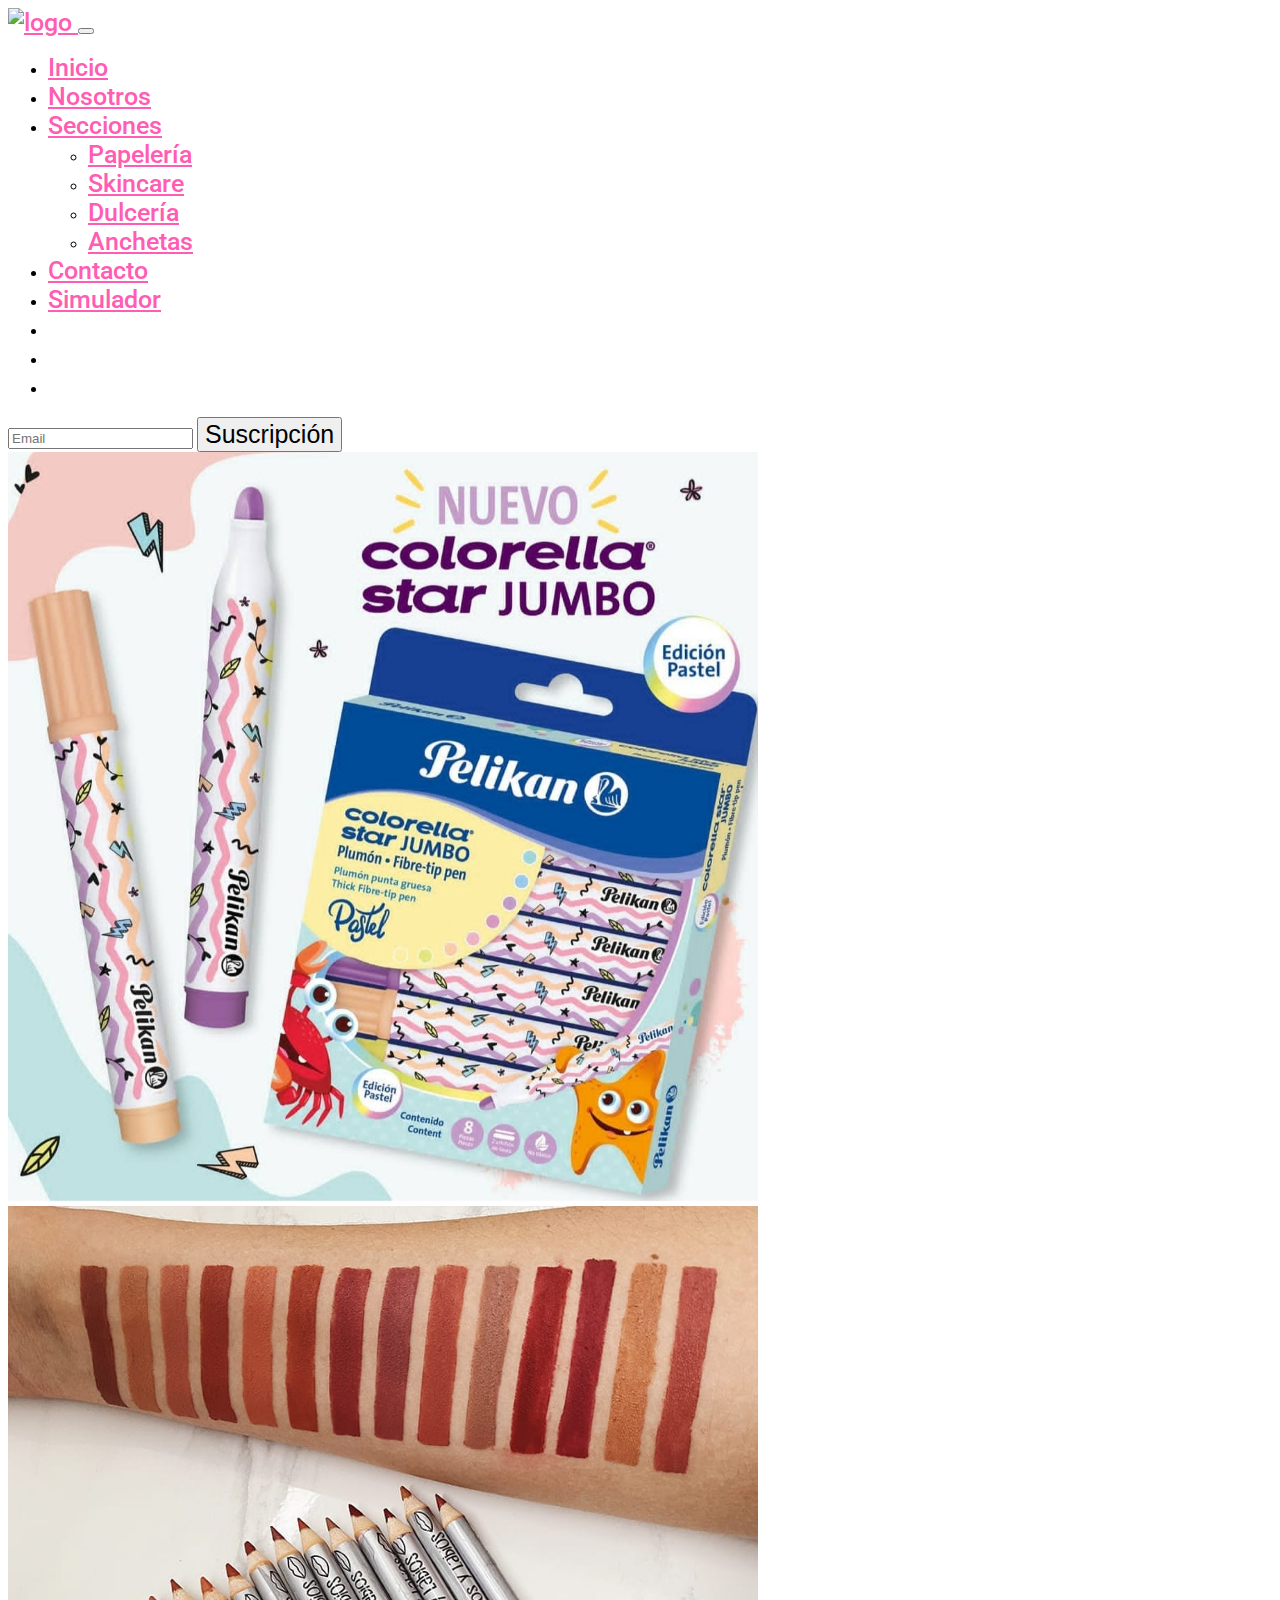
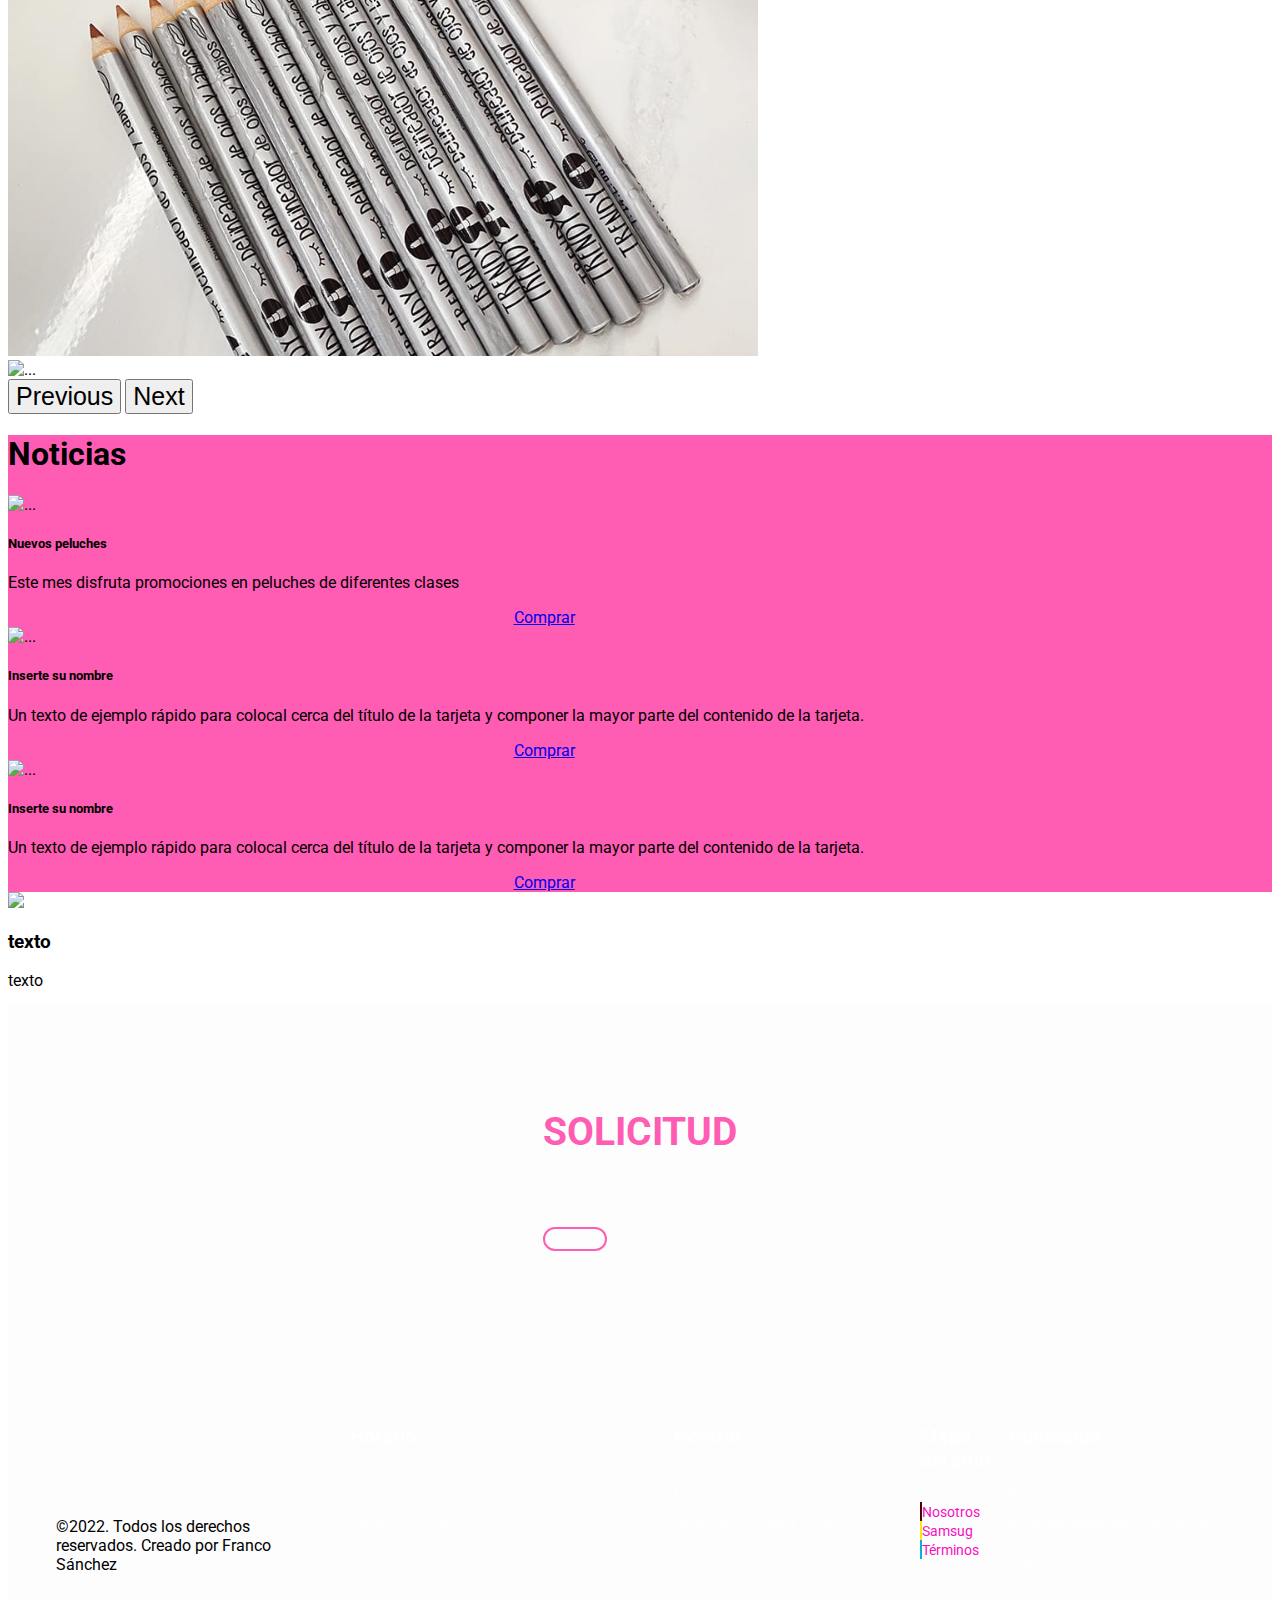
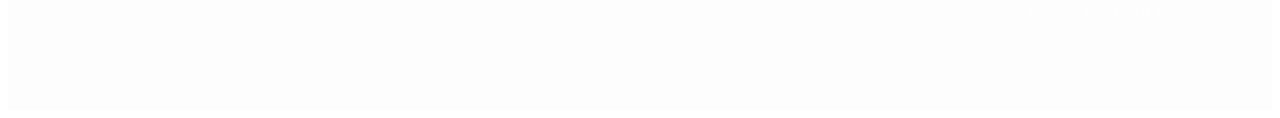
==== Anchetas.html @ e6ac27c4 "11242022" ====
<!DOCTYPE html>
<html lang="es">
<head>
    <meta charset="UTF-8">
    <meta http-equiv="X-UA-Compatible" content="IE=edge">
    <meta name="viewport" content="width=device-width, initial-scale=1.0">
    <title>MISCELA-NIA</title>
    <link href="https://cdn.jsdelivr.net/npm/bootstrap@5.2.2/dist/css/bootstrap.min.css" rel="stylesheet" integrity="sha384-Zenh87qX5JnK2Jl0vWa8Ck2rdkQ2Bzep5IDxbcnCeuOxjzrPF/et3URy9Bv1WTRi" crossorigin="anonymous">   
    <link rel="stylesheet" href="https://cdn.jsdelivr.net/npm/bootstrap-icons@1.9.1/font/bootstrap-icons.css">
    <link rel="shortcut icon" href="images/logo.png" type="image/x-icon">
    <!-- kit de fontawesome -->
    <script src="https://kit.fontawesome.com/952509c1de.js" crossorigin="anonymous"></script>
    <link rel="stylesheet" href="css/style.css">


</head>
<body>

    <!-- menu y encabezado -->
    <nav class="navbar fixed-top navbar-expand-lg navbar-light p-3 bg-light" id="menu">
        <div class="container">
          <a class="navbar-brand" href="index.html">
            <span class="fs-5 text-primary fw-bold">
                <img src="images/logo.png" alt="logo" class="logo">
            </span>            
          </a>
          <button class="navbar-toggler" type="button" data-bs-toggle="collapse" data-bs-target="#navbarSupportedContent" aria-controls="navbarSupportedContent" aria-expanded="false" aria-label="Toggle navigation">
            <span class="navbar-toggler-icon"></span>
          </button>
          <div class="collapse navbar-collapse" id="navbarSupportedContent">
            <ul class="navbar-nav me-auto mb-2 mb-lg-0">
              <li class="nav-item">
                <a class="nav-link active" aria-current="page" href="#">Inicio</a>
              </li>
              <li class="nav-item">
                <a class="nav-link" href="Nosotros.html">Nosotros</a>
              </li>
              <li class="nav-item dropdown">
                <a class="nav-link dropdown-toggle" href="#" role="button" data-bs-toggle="dropdown" aria-expanded="false">
                  Secciones
                </a>
                <ul class="dropdown-menu">
                    <li><a class="dropdown-item" href="papeleria.html">Papelería</a></li>
                    <li><a class="dropdown-item" href="skincare.html">Skincare</a></li>
                    <li><a class="dropdown-item" href="dulcería.html">Dulcería</a></li>
                    <li><a class="dropdown-item" href="Anchetas.html">Anchetas</a></li>
                </ul>
              </li>
              <li class="nav-item">
                <a href="contacto.html" class="nav-link">Contacto</a>
              </li>
              <li class="nav-item">
                <a href="simulador.html" class="nav-link">Simulador</a>
              </li>
              <!-- redes -->
              <li class="nav-item">
                <a href="#" class="nav-link"><i class="fab fa-facebook"></i></a>
              </li>
              <li class="nav-item">
                <a href="#" class="nav-link"><i class="fab fa-instagram"></i></a>
              </li>
              <li class="nav-item">
                <a href="#" class="nav-link"><i class="fab fa-whatsapp"></i></a>
              </li>

            </ul>
            <form class="d-flex" role="search">
              <input class="form-control me-2" type="search" placeholder="Email" aria-label="Search">
              <button class="btn btn-outline-dark" type="submit">Suscripción</button>
            </form>
          </div>
        </div>
      </nav>
    
    <!-- slider -->
    <div id="carouselExampleControls" class="carousel slide" data-bs-ride="carousel">
        <div class="carousel-inner">
          <div class="carousel-item active" data-bs-interval="3000">
            <img src="Images/Slide 3.jpeg" class="d-block w-100 slideimg" alt="...">
          </div>
          <div class="carousel-item" data-bs-interval="3000">
            <img src="Images/slide 1.jpeg" class="d-block w-100 slideimg" alt="...">
          </div>
          <div class="carousel-item" data-bs-interval="3000">
            <img src="images/Slide 2.jpeg" class="d-block w-100 slideimg" alt="...">
          </div>
        </div>
        <button class="carousel-control-prev" type="button" data-bs-target="#carouselExampleControls" data-bs-slide="prev">
          <span class="carousel-control-prev-icon" aria-hidden="true"></span>
          <span class="visually-hidden">Previous</span>
        </button>
        <button class="carousel-control-next" type="button" data-bs-target="#carouselExampleControls" data-bs-slide="next">
          <span class="carousel-control-next-icon" aria-hidden="true"></span>
          <span class="visually-hidden">Next</span>
        </button>
      </div>

      <!-- NOVEDADES O NOTICIAS  -->
      <div class="row row-cols-1 row-cols-md-3 g-4 p-5" id="noticias">
        <h1 class="titulo">Noticias</h1>
        <div class="col">
            <div class="card">
                <img src="..." class="card-img-top" alt="...">
                <div class="card-body">
                  <h5 class="card-title">Nuevos peluches</h5>
                  <p class="card-text">Este mes disfruta promociones en peluches de diferentes clases </p>
                  <a href="https://wa.me/%2B573207355508" class="btn btn-primary buy" target="_blank">Comprar</a>
                </div>
              </div>

        </div>

        <div class="col">
            <div class="card">
                <img src="..." class="card-img-top" alt="...">
                <div class="card-body">
                  <h5 class="card-title">Inserte su nombre</h5>
                  <p class="card-text">Un texto de ejemplo rápido para colocal cerca del título de la tarjeta y componer la mayor parte del contenido de la tarjeta.</p>
                  <a href="https://wa.me/%2B573207355508" class="btn btn-primary buy" target="_blank">Comprar</a>
                </div>
              </div>

        </div>

        <div class="col">
            <div class="card">
                <img src="..." class="card-img-top" alt="...">
                <div class="card-body">
                  <h5 class="card-title">Inserte su nombre</h5>
                  <p class="card-text">Un texto de ejemplo rápido para colocal cerca del título de la tarjeta y componer la mayor parte del contenido de la tarjeta.</p>
                  <a href="https://wa.me/%2B573207355508" class="btn btn-primary buy" target="_blank">Comprar</a>
                </div>
              </div>

        </div>

      </div>

       <!-- servicios -->
    <section class="w-100">
      <div class="row w-75 mx-auto" id="servicios-fila-1">
        <div class="col-lg-6 col-md-12 col-sm-12 d-flex justify-content-start my-5 icono-wrap">

              <!-- imagen de servicio -->
              <img src="images/Otra miscelania.jpg"
              class="lasimagenes">
                <div>
                  <h3 class="fs-5 mt-4 px-4 pb-1">texto</h3>
                  <p class="px-4">texto</p>
                </div>

          </div>

          <!-- <div class="col-lg-6 col-md-12 col-sm-12 d-flex justify-content-start my-5 icono-wrap"> -->

            <!-- imagen de servicio
            <img src="images/Otra miscelania.jpg"
            class="lasimagenes">
              <div>
                <h3 class="fs-5 mt-4 px-4 pb-1">texto</h3>
                <p class="px-4">texto</p>
              </div> -->

        <!-- </div> -->
     
      </div>
    </section>

    <!-- footer con metodologia BEM-->
   
        <footer id="page-footer">
          <div class="footer__cta">
            <div class="footer__cta-ftcontainer">
              <div class="cta_txt">
                <h2>SOLICITUD</h2>
                <a href="https://wa.me/3042808545?text=Un%20placer%20saludarte%2C%20como%20podemos%20ayudarte" class="cta_btn">
                  <i class="fab fa-whatsapp"></i></a>
              </div>            
            </div>
          </div>
          <div class="ftcontainer">
            <div class="footer__menu">
              <figure>
                <img src="images/Otra miscelania.jpg" alt="" class="footer__logo">
              </figure>
              <!-- redes sociales -->
              <p class="ft-social-row">
                <a href="#" class="ft-social"><i class="fab fa-facebook"></i></a>
                <a href="#" class="ft-social"><i class="fab fa-instagram"></i></a>
                <a href="#" class="ft-social"><i class="fab fa-youtube"></i></a>
              </p>
              &copy;2022. Todos los derechos reservados. Creado por Franco Sánchez
            </div>
            <div class="footer__menu">
              <h4 class="footer__title">Horario</h4>
              <span class="footer__info">
                Lunes a Viernes: 8am a 5:00pm | Sábados 9:00 am - 5:00 pm
              </span>
            </div>
            <div class="footer__menu">
              <figure>
                <img src="images/logo.png" alt="" class="footer__logo">
              </figure>
              <p class="ft-social-row">
                <a href="https://wa.me/3105188168" class="ft-social" target="_blank">
                  <i class="fab fa-whatsapp"></i>
                </a>
                <a href="https://www.facebook.com/" class="ft-social" target="_blank">
                  <i class="fab fa-facebook"></i>
                </a>
                <a href="https://www.instagram.com/" class="ft-social" target="_blank">
                  <i class="fab fa-instagram"></i>
                </a>
                <a href="https://www.youtube.com/" class="ft-social" target="_blank">
                  <i class="fab fa-youtube"></i>
                </a>
              </p>
            </div>
            <!-- horarios de atención al publico -->
            <div class="footer__menu">
              <h4 class="footer__title">Horario</h4>
              <span class="footer__info">
                Lunes a Viernes: 8:00 am a 7:00pm | Sábados: 9:00 am a 5:00pm
              </span>
            </div>
            <!-- mapa del sitio o enlaces -->
            <div class="footer__menu">
              <h4 class="footer__title">
                Mapa del sitio
              </h4>
              <ul class="ft-link">
                <li class="footer__link">
                  <a href="nosotros.html" target="_blank" class="ft-social">Nosotros</a>
                </li>
                <li class="footer__link">
                  <a href="samsug.html" target="_blank" class="ft-social">Samsug</a>
                </li>
                <li class="footer__link">
                  <a href="condiciones.html" target="_blank" class="ft-social">Términos</a>
                </li>
              </ul>
            </div>
            <!-- contactos -->
            <div class="footer__menu">
              <h4 class="footer__title">Contactos</h4>
              <p class="footer__info">
                <i class="fas fa-envelope"></i>
                Email: aprendesoftware@poliandino.edu.co
              </p>
        
              <p class="footer__info">
                <i class="fas fa-phone"></i>
                Teléfono: 6043112325
              </p>
        
              <p class="footer__info">
                <i class="fas fa-map-marker-alt"></i>
                Dirección: Carrera 52 N 85-20
              </p>
            </div>
          </div>
        </footer>

      
    

    <script src="https://cdn.jsdelivr.net/npm/@popperjs/core@2.11.6/dist/umd/popper.min.js" integrity="sha384-oBqDVmMz9ATKxIep9tiCxS/Z9fNfEXiDAYTujMAeBAsjFuCZSmKbSSUnQlmh/jp3" crossorigin="anonymous"></script>
    <script src="https://cdn.jsdelivr.net/npm/bootstrap@5.2.2/dist/js/bootstrap.min.js" integrity="sha384-IDwe1+LCz02ROU9k972gdyvl+AESN10+x7tBKgc9I5HFtuNz0wWnPclzo6p9vxnk" crossorigin="anonymous"></script>
</body>
</html>
---- css/style.css ----
/* fuente */
@import url('https://fonts.googleapis.com/css2?family=Roboto&display=swap');

body{
    font-family: 'Roboto', sans-serif;
    overflow-x: hidden;
}

 #menu{
    background-color: #fff !important;
}

#menu a, button{
    font-size: 25px !important;
    font-weight: 500;
}

#menu a{
    color: #ff5cb3 !important;
}


.logo{
    width: 200px !important;
}

.slideimg{
    height: 750px;
}

/* NOTICIAS Y NOVEDADES */

#noticias{
    background-color: #ff5cb3;
}

#simulador .titulo{
          width: 100%;
          color: #e02796;
          text-align: center;
          padding-top: 50%
}
#simulador {
    margin-top: 300px;
}
.buy{
    margin-left: 40%;       
}

/* SERVICIOS
.lasimagenes{
    width: 100%;
    height: 100%; 
}
*/

/* FOOTER */
#page-footer{
    background-color: rgb(253, 253, 253);
}

#page-footer a{
    color: rgb(249, 14, 190);
}

#page-footer .ftcontainer{
    display: flex;
    padding: 40px 0;
    justify-content: center;
    flex-direction: column;
    align-items: flex-start;
    align-content: center;
    flex-wrap: nowrap;
    
}

.footer__cta-ftcontainer{
    max-width: 700px;
    justify-content: space-between;
    margin: 0 auto;
    flex-direction: row;
}

.footer_cta-ftcontainer .cta_txt{
    font-size: 3.6rem;
    max-width: 35%;
    padding: 0;
}

.footer_cta-ftcontainer .cta_btn{
    margin-top: 0;
}

.footer__menu figure{
    width: 50%;
    padding: 0;
    margin: 0;
    margin-top: 50px;
}

.footer__menu{
    max-width: 300px;
     padding-left: 1em;   
    grid-column: 1/3;
    grid-row-start: 1;
}

.footer__cta-ftcontainer{
    display: flex;
    flex-direction: column;
    align-items: center;
    align-content: center;
    justify-content: center;
    flex-wrap: nowrap;
    position: relative;
    padding: 70px 0;
}

.footer__cta-ftcontainer:after{
    position: absolute;
    background-color: #ff5cb3;
    max-width: 1200px;
    margin: 0 auto;
    height: 1px;
    left: 0;
    content: "";

}

.footer__cta-ftcontainer .cta_txt{
    color:#ff5cb3;
    font-size: 26px;
    margin: 0;
    font-weight: 700;
    padding: 0 15px;

}
.footer__cta-ftcontainer .cta_btn{
    color: #fff;
    padding: 10px 30px;
    border: 2px solid #ff5cb3;
    border-radius: 500px;
    background-color: transparent;
    display: inline-block;
    font-size: 26px;
    letter-spacing: 2px;
    font-weight: 700;
    margin-top: 40px;
    transition: all .4s ease-in-out;


}

.footer__cta-ftcontainer .cta_btn:hover{
    color: #ff5cb3;
    background-color: #ce8baf;
    border-color: #ffffff;
}

.footer_link{
    list-style: none;
    font-size: 14px;
    margin: 1em 0;
    padding: 5px 0 5px .5em;
}
.ft-social{
    color: rgb(255, 255, 255);
    width: 30px;
    border-radius: 100%;
    height: auto;
    display: inline-block;
    font-size: 14px;
    line-height: inherit;
}

.ft-link{
    padding: 0;
    margin: 0;
    list-style: none;
}

.footer__link a{
    text-decoration: none;
}

.footer__title{
    font-weight: 700;
    color: #fff;
    font-size: 20px;
    margin-bottom: 30px;
}

#page-footer .ftcontainer{
    max-width: 1200px;
    flex-direction: row;
    padding: 70px 0;
    justify-content: space-between;
    margin: 0 auto;

}

.footer__logo{
    width: 100%;
}


.footer__info{
    font-size: 14px;
    color: #fff;
    line-height: 30px;
}

footer{
    min-height: 100px;
    background-color: #000;
}

.footer__link:nth-child(1){
    border-left: 2px solid #480404;
}

.footer__link:nth-child(2){
    border-left: 2px solid #faea07;
}

.footer__link:nth-child(3){
    border-left: 2px solid #0daeda;
}
/*  1em son 10px  */
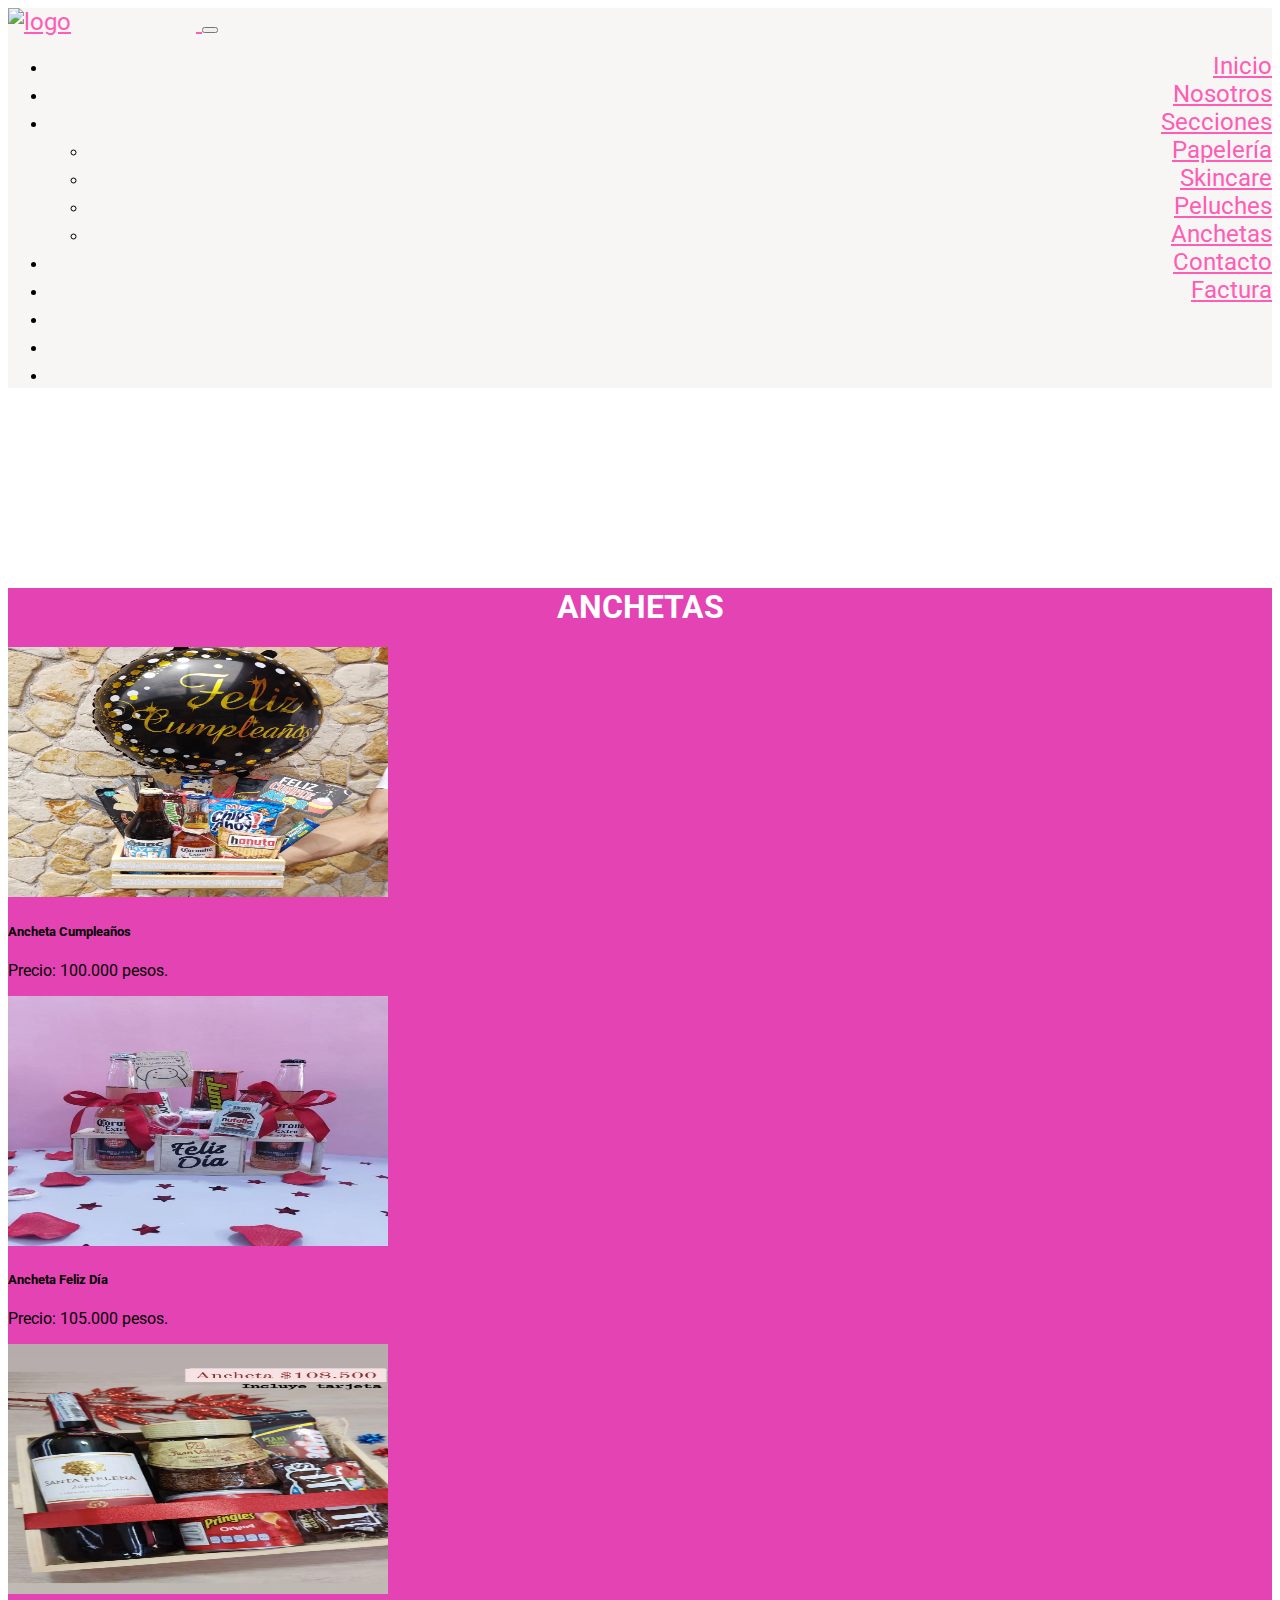
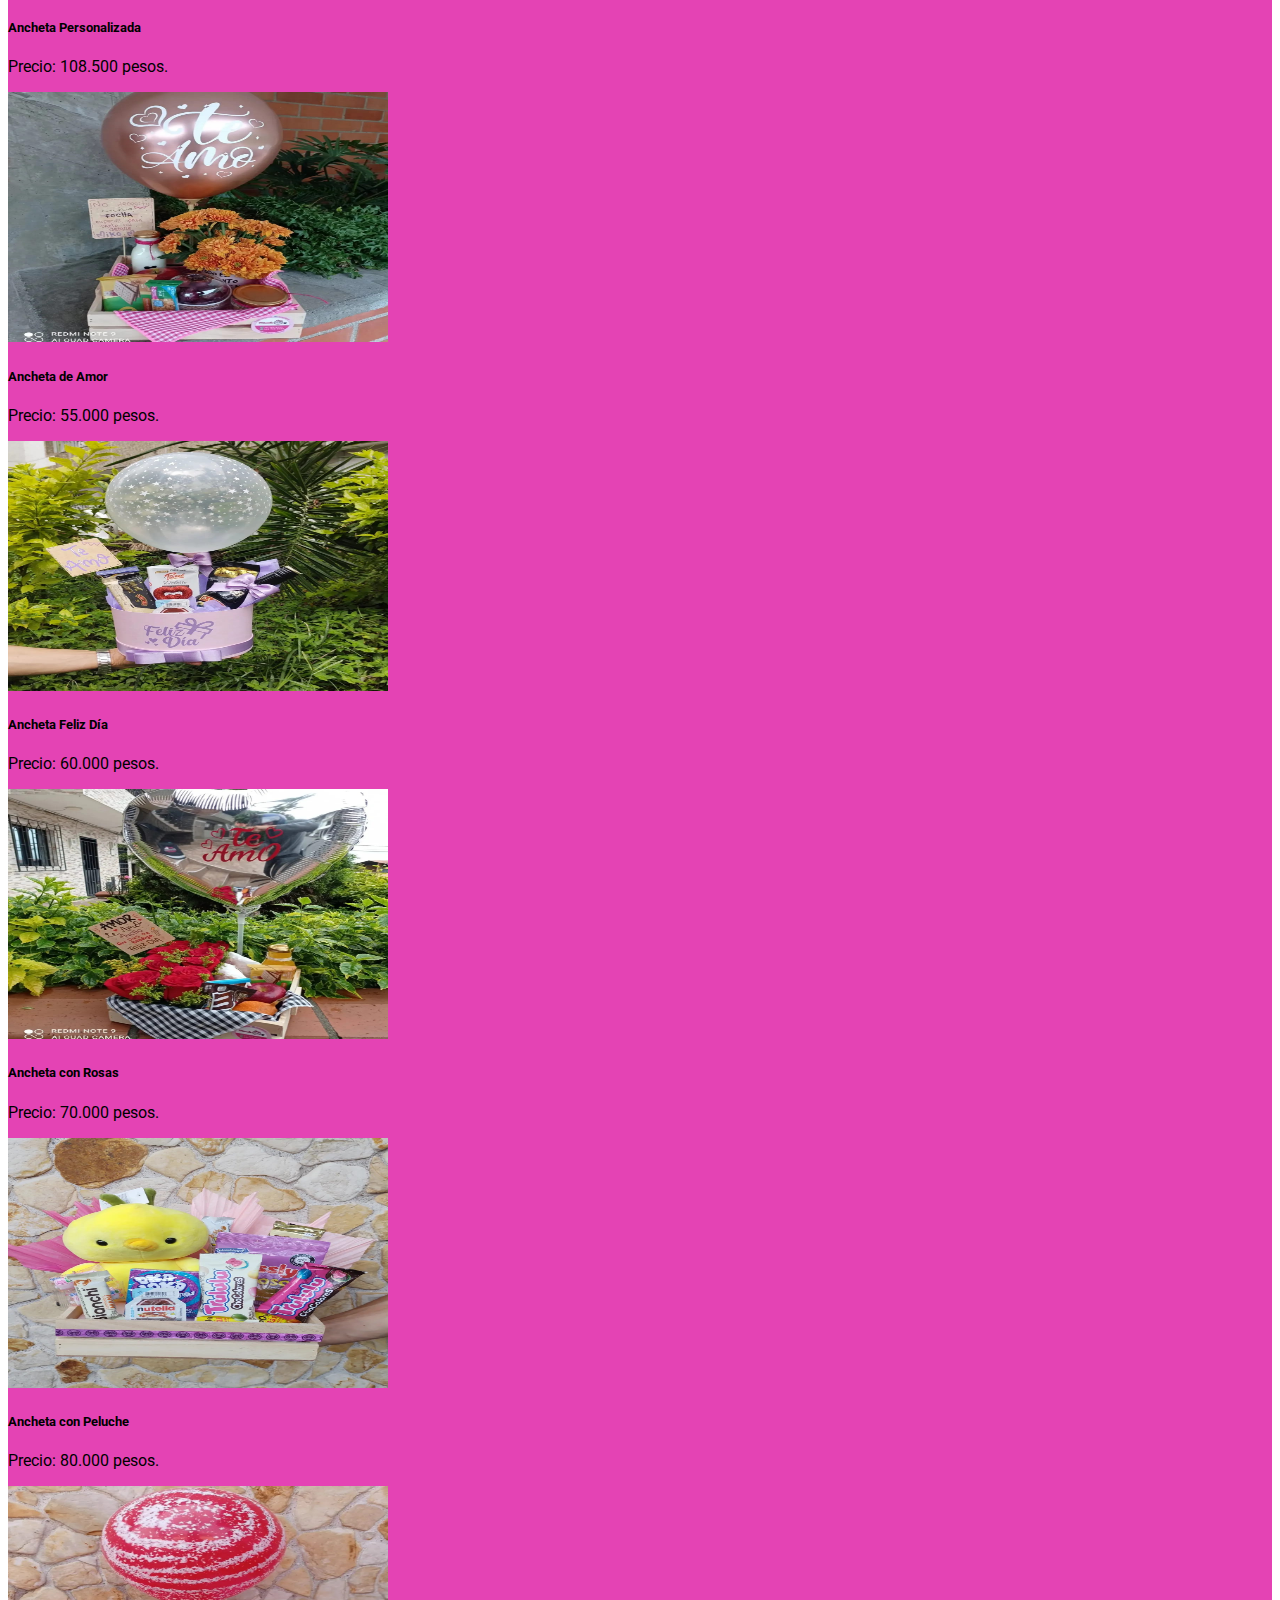
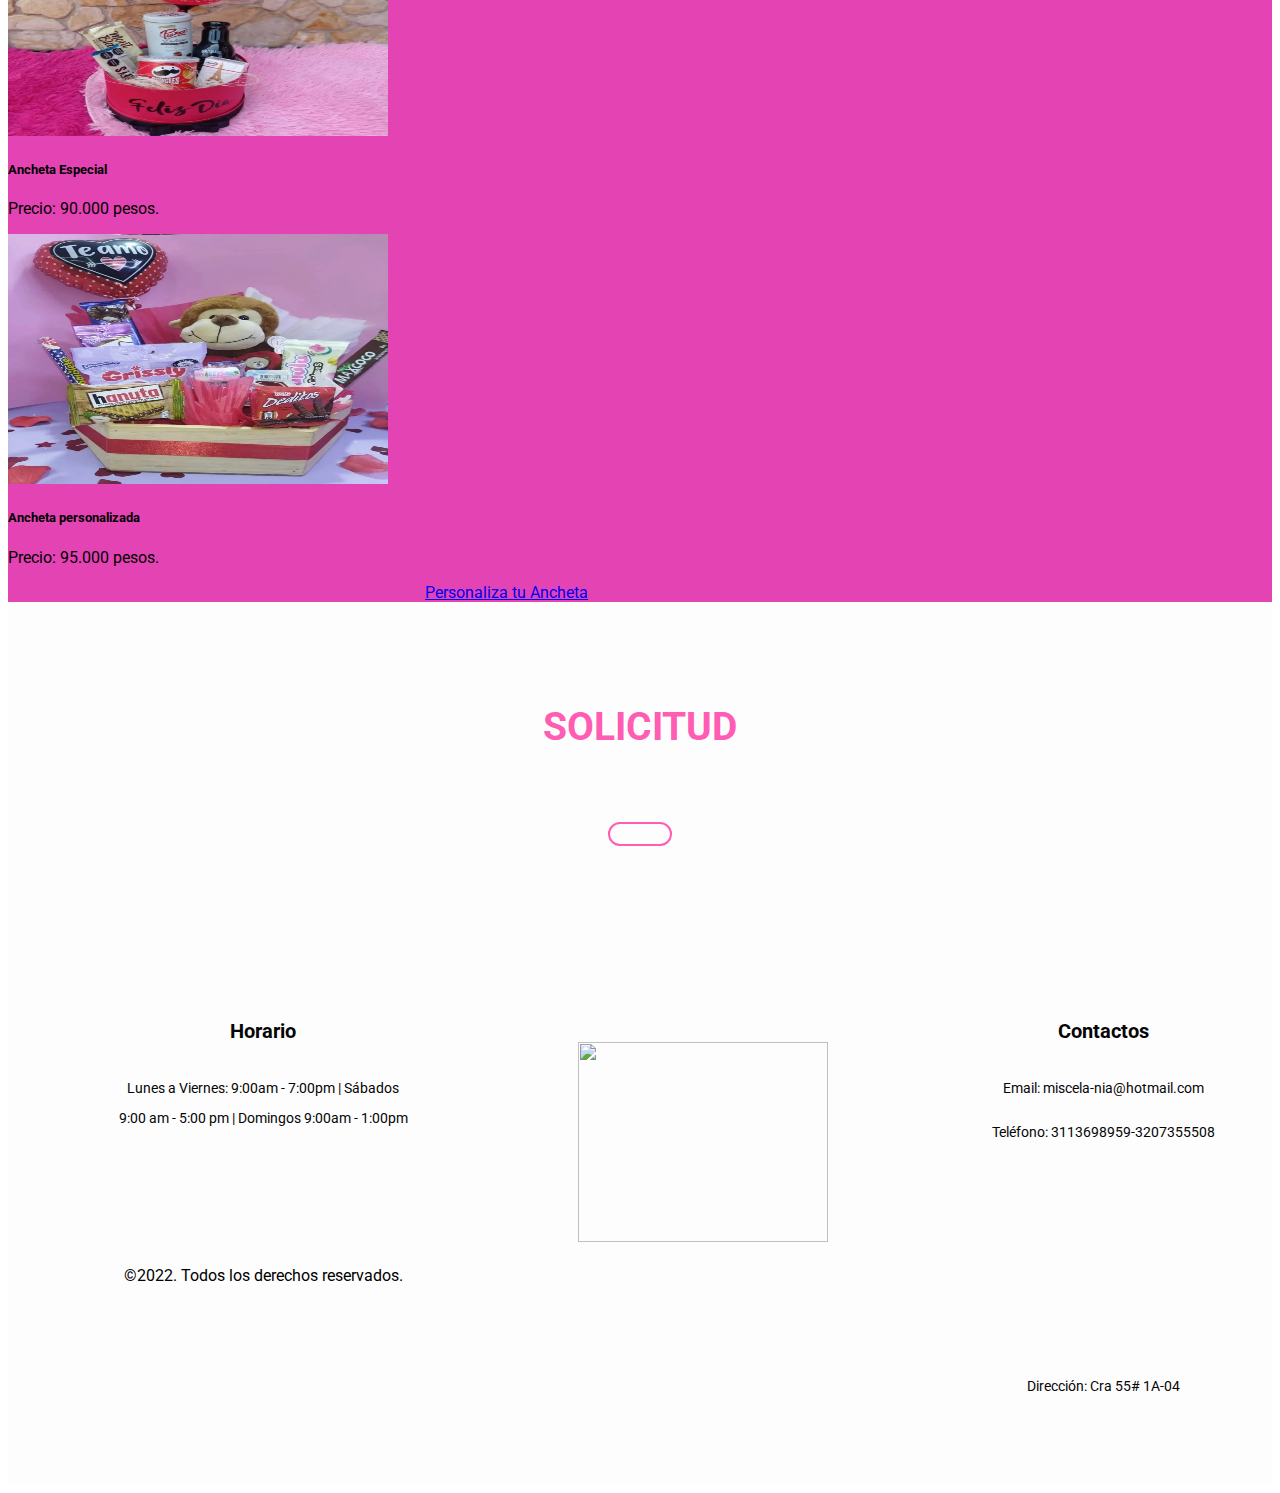
==== commit a4da7b1e: "3122022" ====
--- a/Anchetas.html
+++ b/Anchetas.html
@@ -40,71 +40,47 @@
                   Secciones
                 </a>
                 <ul class="dropdown-menu">
-                    <li><a class="dropdown-item" href="papeleria.html">Papelería</a></li>
-                    <li><a class="dropdown-item" href="skincare.html">Skincare</a></li>
-                    <li><a class="dropdown-item" href="dulcería.html">Dulcería</a></li>
-                    <li><a class="dropdown-item" href="Anchetas.html">Anchetas</a></li>
+                  <li><a class="dropdown-item" href="papeleria.html">Papelería</a></li>
+                  <li><a class="dropdown-item" href="skincare.html">Skincare</a></li>
+                  <li><a class="dropdown-item" href="peluches.html">Peluches</a></li>
+                  <li><a class="dropdown-item" href="Anchetas.html">Anchetas</a></li>
                 </ul>
               </li>
               <li class="nav-item">
                 <a href="contacto.html" class="nav-link">Contacto</a>
               </li>
               <li class="nav-item">
-                <a href="simulador.html" class="nav-link">Simulador</a>
+                <a href="simulador.html" class="nav-link">Factura</a>
               </li>
               <!-- redes -->
               <li class="nav-item">
-                <a href="#" class="nav-link"><i class="fab fa-facebook"></i></a>
-              </li>
-              <li class="nav-item">
-                <a href="#" class="nav-link"><i class="fab fa-instagram"></i></a>
-              </li>
-              <li class="nav-item">
-                <a href="#" class="nav-link"><i class="fab fa-whatsapp"></i></a>
-              </li>
-
-            </ul>
-            <form class="d-flex" role="search">
-              <input class="form-control me-2" type="search" placeholder="Email" aria-label="Search">
-              <button class="btn btn-outline-dark" type="submit">Suscripción</button>
-            </form>
+                <a href="https://www.facebook.com/miscelania" target="_blank" rel="noopener noreferrer"class="nav-link"><i class="fab fa-facebook"></i></a>
+              </li>
+              <li class="nav-item">
+                <a href="https://www.instagram.com/miscela.nia/" target="_blank" rel="noopener noreferrer" class="nav-link"><i class="fab fa-instagram"></i></a>
+              </li>
+              <li class="nav-item">
+                <a href="https://api.whatsapp.com/send?phone=%2B573113698959&fbclid=IwAR0ukunFr0Jlr26yZ9KtfIQ3MsWPZ3HKTytOvkygth-B5SFJmy7tWHbIajY" target="_blank" rel="noopener noreferrer" class="nav-link"><i class="fab fa-whatsapp"></i></a>
+              </li>
+
+            </ul> 
+            
           </div>
         </div>
       </nav>
     
-    <!-- slider -->
-    <div id="carouselExampleControls" class="carousel slide" data-bs-ride="carousel">
-        <div class="carousel-inner">
-          <div class="carousel-item active" data-bs-interval="3000">
-            <img src="Images/Slide 3.jpeg" class="d-block w-100 slideimg" alt="...">
-          </div>
-          <div class="carousel-item" data-bs-interval="3000">
-            <img src="Images/slide 1.jpeg" class="d-block w-100 slideimg" alt="...">
-          </div>
-          <div class="carousel-item" data-bs-interval="3000">
-            <img src="images/Slide 2.jpeg" class="d-block w-100 slideimg" alt="...">
-          </div>
-        </div>
-        <button class="carousel-control-prev" type="button" data-bs-target="#carouselExampleControls" data-bs-slide="prev">
-          <span class="carousel-control-prev-icon" aria-hidden="true"></span>
-          <span class="visually-hidden">Previous</span>
-        </button>
-        <button class="carousel-control-next" type="button" data-bs-target="#carouselExampleControls" data-bs-slide="next">
-          <span class="carousel-control-next-icon" aria-hidden="true"></span>
-          <span class="visually-hidden">Next</span>
-        </button>
-      </div>
-
-      <!-- NOVEDADES O NOTICIAS  -->
-      <div class="row row-cols-1 row-cols-md-3 g-4 p-5" id="noticias">
-        <h1 class="titulo">Noticias</h1>
+    
+
+      <!-- ANCHETAS -->
+      <div class="row row-cols-1 row-cols-md-3 g-4 p-5" id="Anchetas">
+        <h1 class="titulo">ANCHETAS</h1>
         <div class="col">
             <div class="card">
-                <img src="..." class="card-img-top" alt="...">
+                <img src="Images/ANCHETAS/Ancheta 100.000.jpeg" class="card-img-top" alt="...">
                 <div class="card-body">
-                  <h5 class="card-title">Nuevos peluches</h5>
-                  <p class="card-text">Este mes disfruta promociones en peluches de diferentes clases </p>
-                  <a href="https://wa.me/%2B573207355508" class="btn btn-primary buy" target="_blank">Comprar</a>
+                  <h5 class="card-title">Ancheta Cumpleaños</h5>
+                  <p class="card-text">Precio: 100.000 pesos.</p>
+                  
                 </div>
               </div>
 
@@ -112,11 +88,11 @@
 
         <div class="col">
             <div class="card">
-                <img src="..." class="card-img-top" alt="...">
+                <img src="Images/ANCHETAS/Ancheta 105.000.jpeg" class="card-img-top" alt="...">
                 <div class="card-body">
-                  <h5 class="card-title">Inserte su nombre</h5>
-                  <p class="card-text">Un texto de ejemplo rápido para colocal cerca del título de la tarjeta y componer la mayor parte del contenido de la tarjeta.</p>
-                  <a href="https://wa.me/%2B573207355508" class="btn btn-primary buy" target="_blank">Comprar</a>
+                  <h5 class="card-title">Ancheta Feliz Día</h5>
+                  <p class="card-text">Precio: 105.000 pesos. </p>
+                  
                 </div>
               </div>
 
@@ -124,47 +100,85 @@
 
         <div class="col">
             <div class="card">
-                <img src="..." class="card-img-top" alt="...">
+                <img src="Images/ANCHETAS/Ancheta 108.500.jpeg" class="card-img-top" alt="...">
                 <div class="card-body">
-                  <h5 class="card-title">Inserte su nombre</h5>
-                  <p class="card-text">Un texto de ejemplo rápido para colocal cerca del título de la tarjeta y componer la mayor parte del contenido de la tarjeta.</p>
-                  <a href="https://wa.me/%2B573207355508" class="btn btn-primary buy" target="_blank">Comprar</a>
+                  <h5 class="card-title">Ancheta Personalizada</h5>
+                  <p class="card-text">Precio: 108.500 pesos.</p>
+                 
                 </div>
               </div>
 
-        </div>
-
-      </div>
-
-       <!-- servicios -->
-    <section class="w-100">
-      <div class="row w-75 mx-auto" id="servicios-fila-1">
-        <div class="col-lg-6 col-md-12 col-sm-12 d-flex justify-content-start my-5 icono-wrap">
-
-              <!-- imagen de servicio -->
-              <img src="images/Otra miscelania.jpg"
-              class="lasimagenes">
-                <div>
-                  <h3 class="fs-5 mt-4 px-4 pb-1">texto</h3>
-                  <p class="px-4">texto</p>
-                </div>
-
-          </div>
-
-          <!-- <div class="col-lg-6 col-md-12 col-sm-12 d-flex justify-content-start my-5 icono-wrap"> -->
-
-            <!-- imagen de servicio
-            <img src="images/Otra miscelania.jpg"
-            class="lasimagenes">
-              <div>
-                <h3 class="fs-5 mt-4 px-4 pb-1">texto</h3>
-                <p class="px-4">texto</p>
-              </div> -->
-
-        <!-- </div> -->
+
+        </div>
+
+        <div class="col">
+          <div class="card">
+              <img src="Images/ANCHETAS/Ancheta 55.000.jpeg" class="card-img-top" alt="...">
+              <div class="card-body">
+                <h5 class="card-title">Ancheta de Amor</h5>
+                <p class="card-text">Precio: 55.000 pesos. </p>
+               
+              </div>
+            </div>
+      </div>
+
+      <div class="col">
+        <div class="card">
+            <img src="Images/ANCHETAS/Ancheta 60.000.jpeg" class="card-img-top" alt="...">
+            <div class="card-body">
+              <h5 class="card-title">Ancheta Feliz Día</h5>
+              <p class="card-text">Precio: 60.000 pesos.</p>
+             
+            </div>
+          </div>
+    </div>
+    <div class="col">
+      <div class="card">
+          <img src="Images/ANCHETAS/Ancheta 70.000.jpeg" class="card-img-top" alt="...">
+          <div class="card-body">
+            <h5 class="card-title">Ancheta con Rosas</h5>
+            <p class="card-text">Precio: 70.000 pesos.</p>
+           
+          </div>
+        </div>
+  </div>
+  <div class="col">
+    <div class="card">
+        <img src="Images/ANCHETAS/Ancheta 80.000.jpeg" class="card-img-top" alt="...">
+        <div class="card-body">
+          <h5 class="card-title">Ancheta con Peluche</h5>
+          <p class="card-text">Precio: 80.000 pesos.</p>
+         
+        </div>
+      </div>
+</div>
+<div class="col">
+  <div class="card">
+      <img src="Images/ANCHETAS/Ancheta 90.000.jpeg" class="card-img-top" alt="...">
+      <div class="card-body">
+        <h5 class="card-title">Ancheta Especial</h5>
+        <p class="card-text">Precio: 90.000 pesos.</p>
+       
+      </div>
+    </div>
+</div>
+<div class="col">
+  <div class="card">
+      <img src="Images/ANCHETAS/Ancheta 95.000.jpeg " class="card-img-top" alt="...">
+      <div class="card-body">
+        <h5 class="card-title">Ancheta personalizada</h5>
+        <p class="card-text">Precio: 95.000 pesos.</p>
+       
+      </div>
+    </div>
+</div>
+<a href="https://api.whatsapp.com/send?phone=%2B573113698959&fbclid=IwAR0ukunFr0Jlr26yZ9KtfIQ3MsWPZ3HKTytOvkygth-B5SFJmy7tWHbIajY" class="btn btn-primary buy" target="_blank">Personaliza tu Ancheta</a>
+
+
+      </div>
+  
      
-      </div>
-    </section>
+    
 
     <!-- footer con metodologia BEM-->
    
@@ -173,89 +187,65 @@
             <div class="footer__cta-ftcontainer">
               <div class="cta_txt">
                 <h2>SOLICITUD</h2>
-                <a href="https://wa.me/3042808545?text=Un%20placer%20saludarte%2C%20como%20podemos%20ayudarte" class="cta_btn">
+                <a href="https://api.whatsapp.com/send?phone=%2B573113698959&fbclid=IwAR0ukunFr0Jlr26yZ9KtfIQ3MsWPZ3HKTytOvkygth-B5SFJmy7tWHbIajY" class="cta_btn">
                   <i class="fab fa-whatsapp"></i></a>
               </div>            
             </div>
           </div>
           <div class="ftcontainer">
-            <div class="footer__menu">
-              <figure>
-                <img src="images/Otra miscelania.jpg" alt="" class="footer__logo">
-              </figure>
-              <!-- redes sociales -->
-              <p class="ft-social-row">
-                <a href="#" class="ft-social"><i class="fab fa-facebook"></i></a>
-                <a href="#" class="ft-social"><i class="fab fa-instagram"></i></a>
-                <a href="#" class="ft-social"><i class="fab fa-youtube"></i></a>
-              </p>
-              &copy;2022. Todos los derechos reservados. Creado por Franco Sánchez
-            </div>
+        
             <div class="footer__menu">
               <h4 class="footer__title">Horario</h4>
               <span class="footer__info">
-                Lunes a Viernes: 8am a 5:00pm | Sábados 9:00 am - 5:00 pm
+                Lunes a Viernes: 9:00am - 7:00pm | Sábados 9:00 am - 5:00 pm | Domingos 9:00am - 1:00pm 
               </span>
+              <br>
+              <br>
+              <br>
+              <br>
+              <br>
+              <br>
+              <br>
+              <br>
+              
+              
+              &copy;2022. Todos los derechos reservados. 
             </div>
             <div class="footer__menu">
               <figure>
                 <img src="images/logo.png" alt="" class="footer__logo">
               </figure>
               <p class="ft-social-row">
-                <a href="https://wa.me/3105188168" class="ft-social" target="_blank">
+                <a href="https://api.whatsapp.com/send?phone=%2B573113698959&fbclid=IwAR0ukunFr0Jlr26yZ9KtfIQ3MsWPZ3HKTytOvkygth-B5SFJmy7tWHbIajY" class="ft-social" target="_blank">
                   <i class="fab fa-whatsapp"></i>
                 </a>
-                <a href="https://www.facebook.com/" class="ft-social" target="_blank">
+                <a href="https://www.facebook.com/miscelania" class="ft-social" target="_blank">
                   <i class="fab fa-facebook"></i>
                 </a>
-                <a href="https://www.instagram.com/" class="ft-social" target="_blank">
+                <a href="https://www.instagram.com/miscela.nia/" class="ft-social" target="_blank">
                   <i class="fab fa-instagram"></i>
                 </a>
-                <a href="https://www.youtube.com/" class="ft-social" target="_blank">
-                  <i class="fab fa-youtube"></i>
-                </a>
-              </p>
-            </div>
-            <!-- horarios de atención al publico -->
-            <div class="footer__menu">
-              <h4 class="footer__title">Horario</h4>
-              <span class="footer__info">
-                Lunes a Viernes: 8:00 am a 7:00pm | Sábados: 9:00 am a 5:00pm
-              </span>
-            </div>
-            <!-- mapa del sitio o enlaces -->
-            <div class="footer__menu">
-              <h4 class="footer__title">
-                Mapa del sitio
-              </h4>
-              <ul class="ft-link">
-                <li class="footer__link">
-                  <a href="nosotros.html" target="_blank" class="ft-social">Nosotros</a>
-                </li>
-                <li class="footer__link">
-                  <a href="samsug.html" target="_blank" class="ft-social">Samsug</a>
-                </li>
-                <li class="footer__link">
-                  <a href="condiciones.html" target="_blank" class="ft-social">Términos</a>
-                </li>
-              </ul>
-            </div>
+                
+              </p>
+            </div>
+            
             <!-- contactos -->
             <div class="footer__menu">
               <h4 class="footer__title">Contactos</h4>
               <p class="footer__info">
                 <i class="fas fa-envelope"></i>
-                Email: aprendesoftware@poliandino.edu.co
+                Email: miscela-nia@hotmail.com
               </p>
         
               <p class="footer__info">
                 <i class="fas fa-phone"></i>
-                Teléfono: 6043112325
+                Teléfono: 3113698959-3207355508
               </p>
         
               <p class="footer__info">
-                <i class="fas fa-map-marker-alt"></i>
-                Dirección: Carrera 52 N 85-20
+                <i class="fas fa-map-marker-alt"><iframe src="https://www.google.com/maps/embed?pb=!1m18!1m12!1m3!1d991.6043467098583!2d-75.58769363048225!3d6.208549632850584!2m3!1f0!2f0!3f0!3m2!1i1024!2i768!4f13.1!3m3!1m2!1s0x8e4429d813c1f0dd%3A0x15bb51e4c0299ee8!2sCra.%2055%20%231A-4%2C%20Guayabal%2C%20Medell%C3%ADn%2C%20Guayabal%2C%20Medell%C3%ADn%2C%20Antioquia!5e0!3m2!1ses!2sco!4v1670082160049!5m2!1ses!2sco" width="200" height="200" style="border:0;" allowfullscreen="" loading="lazy" referrerpolicy="no-referrer-when-downgrade"></iframe></i>
+                <br>
+                Dirección: Cra 55# 1A-04
               </p>
             </div>
           </div>
--- a/css/style.css
+++ b/css/style.css
@@ -7,52 +7,63 @@
 }
 
  #menu{
-    background-color: #fff !important;
-}
-
-#menu a, button{
-    font-size: 25px !important;
-    font-weight: 500;
-}
+    background-color: rgb(248, 245, 245) !important;
+    
+    
+}
+
+.nav-item{
+    text-align: right;
+}
+
 
 #menu a{
     color: #ff5cb3 !important;
+    font-size: 1.5rem ;
 }
 
 
 .logo{
-    width: 200px !important;
+    width: 250px !important;
+    margin-right: 125px;
+    height: 180px;
 }
 
 .slideimg{
-    height: 750px;
-}
-
-/* NOTICIAS Y NOVEDADES */
-
-#noticias{
-    background-color: #ff5cb3;
-}
+    height: 700px;
+}
+
+/* NOVEDADES */
+
+#novedades{
+    background-color: rgb(228, 67, 180);
+}
+
+.titulo{
+    width: 100%;
+    color: #fff;
+    text-align: center;
+}
+#novedades .card-img-top{
+    height: 400px;
+}
+.buy{
+    margin-left: 35%;       
+}
+
 
 #simulador .titulo{
           width: 100%;
           color: #e02796;
           text-align: center;
-          padding-top: 50%
+           padding-top: 50%
 }
 #simulador {
     margin-top: 300px;
 }
-.buy{
-    margin-left: 40%;       
-}
-
-/* SERVICIOS
-.lasimagenes{
-    width: 100%;
-    height: 100%; 
-}
-*/
+
+
+
 
 /* FOOTER */
 #page-footer{
@@ -65,7 +76,7 @@
 
 #page-footer .ftcontainer{
     display: flex;
-    padding: 40px 0;
+    padding: 40px ;
     justify-content: center;
     flex-direction: column;
     align-items: flex-start;
@@ -82,7 +93,7 @@
 }
 
 .footer_cta-ftcontainer .cta_txt{
-    font-size: 3.6rem;
+    font-size: 5rem;
     max-width: 35%;
     padding: 0;
 }
@@ -100,9 +111,10 @@
 
 .footer__menu{
     max-width: 300px;
-     padding-left: 1em;   
+     padding-left: 3em;   
     grid-column: 1/3;
     grid-row-start: 1;
+    text-align: center;
 }
 
 .footer__cta-ftcontainer{
@@ -114,6 +126,7 @@
     flex-wrap: nowrap;
     position: relative;
     padding: 70px 0;
+    font-weight: 700;
 }
 
 .footer__cta-ftcontainer:after{
@@ -131,7 +144,7 @@
     color:#ff5cb3;
     font-size: 26px;
     margin: 0;
-    font-weight: 700;
+    font-weight: 900;
     padding: 0 15px;
 
 }
@@ -147,6 +160,7 @@
     font-weight: 700;
     margin-top: 40px;
     transition: all .4s ease-in-out;
+    
 
 
 }
@@ -155,6 +169,12 @@
     color: #ff5cb3;
     background-color: #ce8baf;
     border-color: #ffffff;
+    text-align: center;
+    font-weight: 700;
+}
+
+.cta_txt{
+    text-align: center;
 }
 
 .footer_link{
@@ -164,13 +184,14 @@
     padding: 5px 0 5px .5em;
 }
 .ft-social{
-    color: rgb(255, 255, 255);
+    color: rgb(2, 2, 2);
     width: 30px;
     border-radius: 100%;
     height: auto;
     display: inline-block;
-    font-size: 14px;
-    line-height: inherit;
+    font-size: 20px;
+    line-height:unset;
+    text-align: right;
 }
 
 .ft-link{
@@ -185,13 +206,13 @@
 
 .footer__title{
     font-weight: 700;
-    color: #fff;
+    color: rgb(5, 5, 5);
     font-size: 20px;
     margin-bottom: 30px;
 }
 
 #page-footer .ftcontainer{
-    max-width: 1200px;
+    max-width: 1150px;
     flex-direction: row;
     padding: 70px 0;
     justify-content: space-between;
@@ -200,13 +221,14 @@
 }
 
 .footer__logo{
-    width: 100%;
+    width: 250px;
+    height: 200px;
 }
 
 
 .footer__info{
     font-size: 14px;
-    color: #fff;
+    color: rgb(5, 5, 5);
     line-height: 30px;
 }
 
@@ -226,4 +248,126 @@
 .footer__link:nth-child(3){
     border-left: 2px solid #0daeda;
 }
+
+/* NOSOTROS */
+
+#nosotros .box {
+    
+    background-color: #e6c7d7 ;
+    width: 100%;
+    padding-top: 200px;
+    text-align: center;
+    font-size: 25px;
+    line-height: 40px;
+
+}
+
+#nosotros .box img{
+    padding-block: 10px;
+    
+    
+    
+}
+
+#nosotros .box h3{
+    color: #e02796;
+    padding-block: 10px;
+    font-weight: 700;
+    
+}
+
+/* PAPELERIA */
+#papeleria{
+    background-color: rgb(228, 67, 180);
+    margin-top: 200px;
+}
+
+.titulo{
+    width: 100%;
+    color: #fff;
+    text-align: center;
+}
+#papeleria .card-img-top{
+    height: 250px;
+    width: 380px;
+    
+}
+.card-title{
+    font-weight: 700;
+}
+.buy{
+    margin-left: 33%;  
+    margin-top: 50px;  
+}
+
+/* SKINCARE*/
+#skincare{
+    background-color: rgb(228, 67, 180);
+    margin-top: 200px;
+}
+
+.titulo{
+    width: 100%;
+    color: #fff;
+    text-align: center;
+}
+#skincare .card-img-top{
+    height: 250px;
+    width: 380px;
+    
+}
+.card-title{
+    font-weight: 700;
+}
+.buy{
+    margin-left: 33%;  
+    margin-top: 50px;  
+}
+
+/* PELUCHES*/
+#peluches{
+    background-color: rgb(228, 67, 180);
+    margin-top: 200px;
+}
+
+.titulo{
+    width: 100%;
+    color: #fff;
+    text-align: center;
+}
+#peluches .card-img-top{
+    height: 250px;
+    width: 380px;
+    
+}
+.card-title{
+    font-weight: 700;
+}
+.buy{
+    margin-left: 33%;  
+    margin-top: 50px;  
+}
+/* ANCHETAS*/
+#Anchetas{
+    background-color: rgb(228, 67, 180);
+    margin-top: 200px;
+}
+
+.titulo{
+    width: 100%;
+    color: #fff;
+    text-align: center;
+}
+#Anchetas .card-img-top{
+    height: 250px;
+    width: 380px;
+    
+}
+.card-title{
+    font-weight: 700;
+}
+.buy{
+    margin-left: 33%;  
+    margin-top: 50px;  
+}
 /*  1em son 10px  */